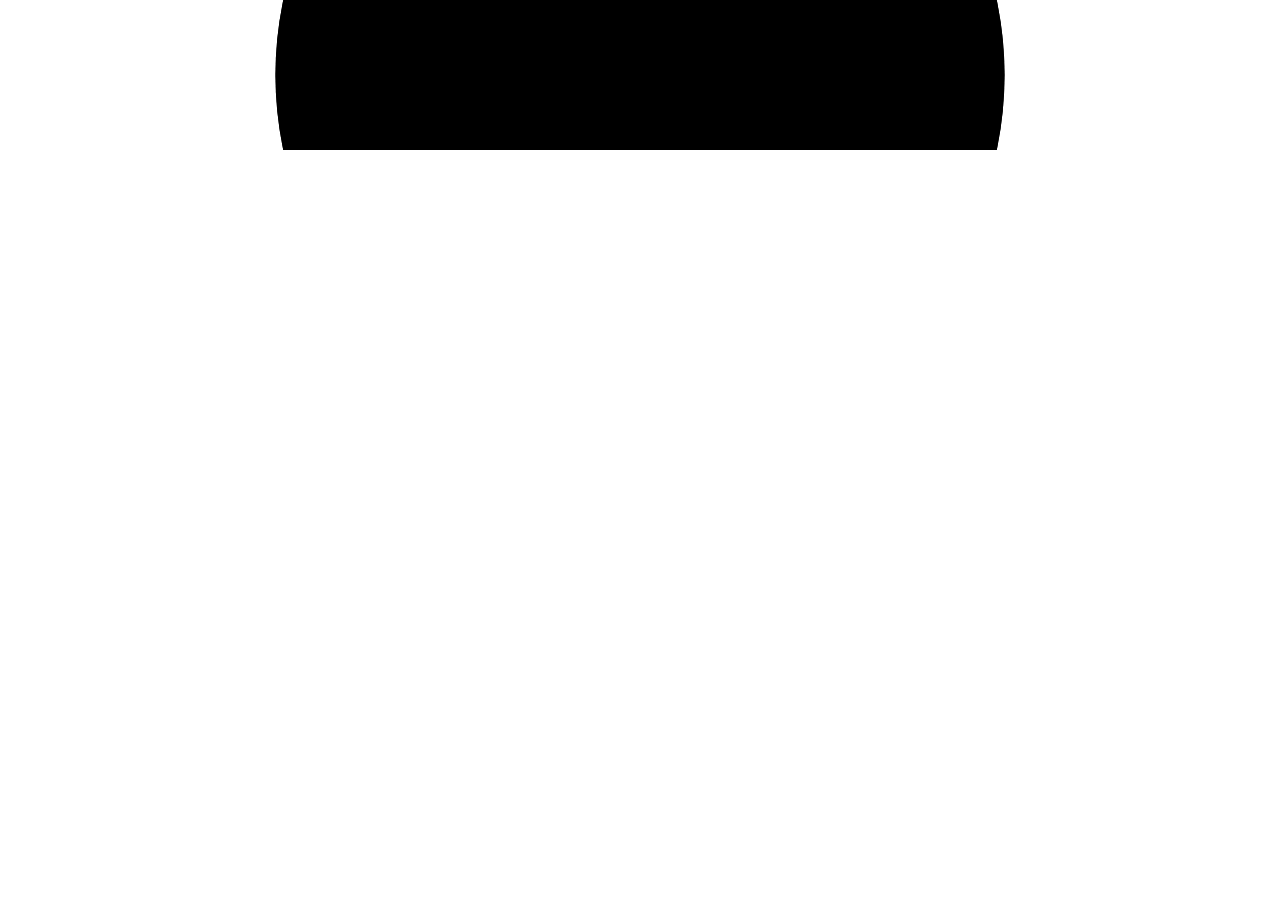
==== index.html @ e3260242 "Deploy Blazor WASM with fixed Bootstrap" ====
<!DOCTYPE html>
<html lang="en">

<head>
    <meta charset="utf-8" />
    <meta name="viewport" content="width=device-width, initial-scale=1.0" />
    <title>BlazorWebAssemblyApp</title>
    <!--<base href="https://ErrorGuyWithGun.github.io/MyBlazorApp/" />-->
    <!--<base href="/MyBlazorApp/" />-->
      <base href="/" />  
    <link href="https://cdn.jsdelivr.net/npm/bootstrap@5.3.0/dist/css/bootstrap.min.css" rel="stylesheet">
    <script src="https://cdn.jsdelivr.net/npm/bootstrap@5.3.0/dist/js/bootstrap.bundle.min.js"></script>
    <!-- <script src="/MyBlazorApp/lib/bootstrap/js/bootstrap.bundle.min.js"></script>
    <script src="/MyBlazorApp/_framework/blazor.webassembly.js"></script> -->
    <link rel="stylesheet" href="css/app.css" />
    <link rel="stylesheet" href="css/site.css" />
    <link rel="stylesheet" href="css/img-bg.css" />
    <!-- If you add any scoped CSS files, uncomment the following to load them
    <link href="BlazorWebAssemblyApp.styles.css" rel="stylesheet" /> -->
    <link href="manifest.webmanifest" rel="manifest" />
    <link rel="apple-touch-icon" sizes="512x512" href="icon-512.png" />
    <link rel="apple-touch-icon" sizes="192x192" href="icon-192.png" />
</head>

<body>
    <div id="app">
        <svg class="loading-progress">
            <circle r="40%" cx="50%" cy="50%" />
            <circle r="40%" cx="50%" cy="50%" />
        </svg>
        <div class="loading-progress-text"></div>
    </div>

    <div id="blazor-error-ui">
        An unhandled error has occurred.
        <a href="." class="reload">Reload</a>
        <span class="dismiss">🗙</span>
    </div>
    <script src="_framework/blazor.webassembly.js"></script>
    <script>navigator.serviceWorker.register('service-worker.js');</script>
</body>

</html>
---- css/site.css ----
.text {
    font-size: 15px;
}



.fullscreen {
    position: absolute;
    top: 0;
    left: 0;
    bottom: 0;
    right: 0;
    height: 100vh;
    width: 100vw;
}

html {
  font-size: 14px;
}

@media (min-width: 768px) {
  html {
    font-size: 16px;
  }
}

.btn:focus, .btn:active:focus, .btn-link.nav-link:focus, .form-control:focus, .form-check-input:focus {
  box-shadow: 0 0 0 0.1rem white, 0 0 0 0.25rem #258cfb;

}

html, body {
    height: 100%;
    margin: 0;
    padding: 0;
    overflow-x: hidden;
}

#app {
    min-height: 100vh;
    display: flex;
    flex-direction: column;
}

.column {
    float: left;
    padding-top: 10%;
    padding-left: 10%;

}

.half {
    float: left;
    width: 40vw;
    height:15vh;
}

@media (max-width: 1000px) {
    .half {
        width: 60vw;
    }

}

.footer {
    float: left;
    width: 40vw;
}
---- css/img-bg.css ----
﻿.last {
    background-image: url("../assets/Background.png");
    height: 100vh;
    float: right;
    width: 50%;
}

@media (max-width: 1000px) {
    .last {
        background-image: unset;
        width: 0%;
        height: unset;
    }
}
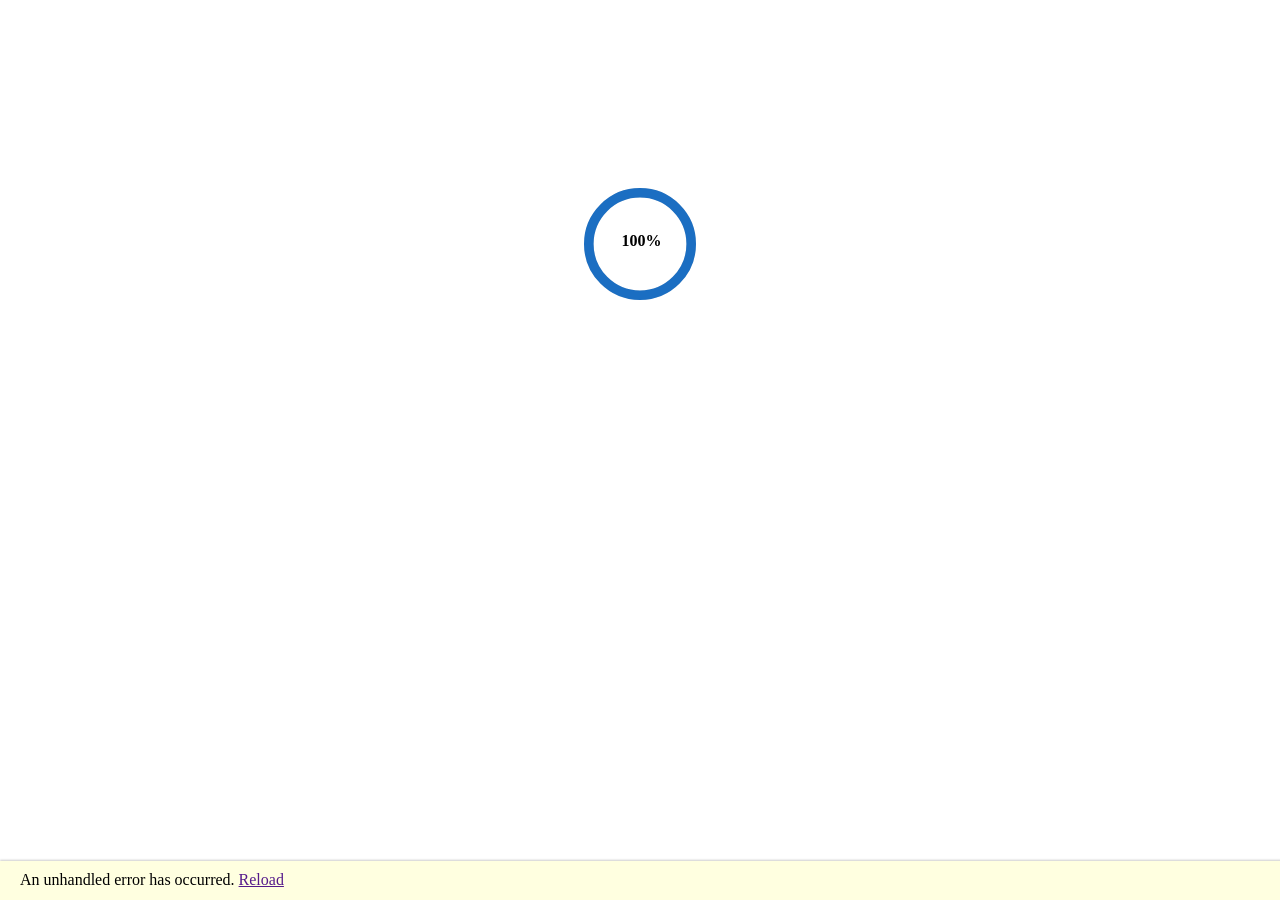
==== commit 14ce25ad: "Deploy Blazor WASM with fixed Bootstrap" ====
--- a/index.html
+++ b/index.html
@@ -4,22 +4,12 @@
 <head>
     <meta charset="utf-8" />
     <meta name="viewport" content="width=device-width, initial-scale=1.0" />
-    <title>BlazorWebAssemblyApp</title>
-    <!--<base href="https://ErrorGuyWithGun.github.io/MyBlazorApp/" />-->
-    <!--<base href="/MyBlazorApp/" />-->
-      <base href="/" />  
-    <link href="https://cdn.jsdelivr.net/npm/bootstrap@5.3.0/dist/css/bootstrap.min.css" rel="stylesheet">
-    <script src="https://cdn.jsdelivr.net/npm/bootstrap@5.3.0/dist/js/bootstrap.bundle.min.js"></script>
-    <!-- <script src="/MyBlazorApp/lib/bootstrap/js/bootstrap.bundle.min.js"></script>
-    <script src="/MyBlazorApp/_framework/blazor.webassembly.js"></script> -->
+    <title>BlazorApp1</title>
+    <base href="https://ErrorGuyWithGun.github.io/MyBlazorApp/" />
+    <!--<base href="/" />-->
     <link rel="stylesheet" href="css/app.css" />
-    <link rel="stylesheet" href="css/site.css" />
-    <link rel="stylesheet" href="css/img-bg.css" />
     <!-- If you add any scoped CSS files, uncomment the following to load them
-    <link href="BlazorWebAssemblyApp.styles.css" rel="stylesheet" /> -->
-    <link href="manifest.webmanifest" rel="manifest" />
-    <link rel="apple-touch-icon" sizes="512x512" href="icon-512.png" />
-    <link rel="apple-touch-icon" sizes="192x192" href="icon-192.png" />
+    <link href="BlazorApp1.styles.css" rel="stylesheet" /> -->
 </head>
 
 <body>
@@ -33,11 +23,10 @@
 
     <div id="blazor-error-ui">
         An unhandled error has occurred.
-        <a href="." class="reload">Reload</a>
-        <span class="dismiss">🗙</span>
+        <a href="" class="reload">Reload</a>
+        <a class="dismiss">🗙</a>
     </div>
     <script src="_framework/blazor.webassembly.js"></script>
-    <script>navigator.serviceWorker.register('service-worker.js');</script>
 </body>
 
 </html>
--- a/css/app.css
+++ b/css/app.css
@@ -0,0 +1,77 @@
+.valid.modified:not([type=checkbox]) {
+    outline: 1px solid #26b050;
+}
+
+.invalid {
+    outline: 1px solid red;
+}
+
+.validation-message {
+    color: red;
+}
+
+#blazor-error-ui {
+    background: lightyellow;
+    bottom: 0;
+    box-shadow: 0 -1px 2px rgba(0, 0, 0, 0.2);
+    display: none;
+    left: 0;
+    padding: 0.6rem 1.25rem 0.7rem 1.25rem;
+    position: fixed;
+    width: 100%;
+    z-index: 1000;
+}
+
+    #blazor-error-ui .dismiss {
+        cursor: pointer;
+        position: absolute;
+        right: 0.75rem;
+        top: 0.5rem;
+    }
+
+.blazor-error-boundary {
+    background: url([data-uri]) no-repeat 1rem/1.8rem, #b32121;
+    padding: 1rem 1rem 1rem 3.7rem;
+    color: white;
+}
+
+    .blazor-error-boundary::after {
+        content: "An error has occurred."
+    }
+
+.loading-progress {
+    position: relative;
+    display: block;
+    width: 8rem;
+    height: 8rem;
+    margin: 20vh auto 1rem auto;
+}
+
+    .loading-progress circle {
+        fill: none;
+        stroke: #e0e0e0;
+        stroke-width: 0.6rem;
+        transform-origin: 50% 50%;
+        transform: rotate(-90deg);
+    }
+
+        .loading-progress circle:last-child {
+            stroke: #1b6ec2;
+            stroke-dasharray: calc(3.141 * var(--blazor-load-percentage, 0%) * 0.8), 500%;
+            transition: stroke-dasharray 0.05s ease-in-out;
+        }
+
+.loading-progress-text {
+    position: absolute;
+    text-align: center;
+    font-weight: bold;
+    inset: calc(20vh + 3.25rem) 0 auto 0.2rem;
+}
+
+    .loading-progress-text:after {
+        content: var(--blazor-load-percentage-text, "Loading");
+    }
+
+code {
+    color: #c02d76;
+}
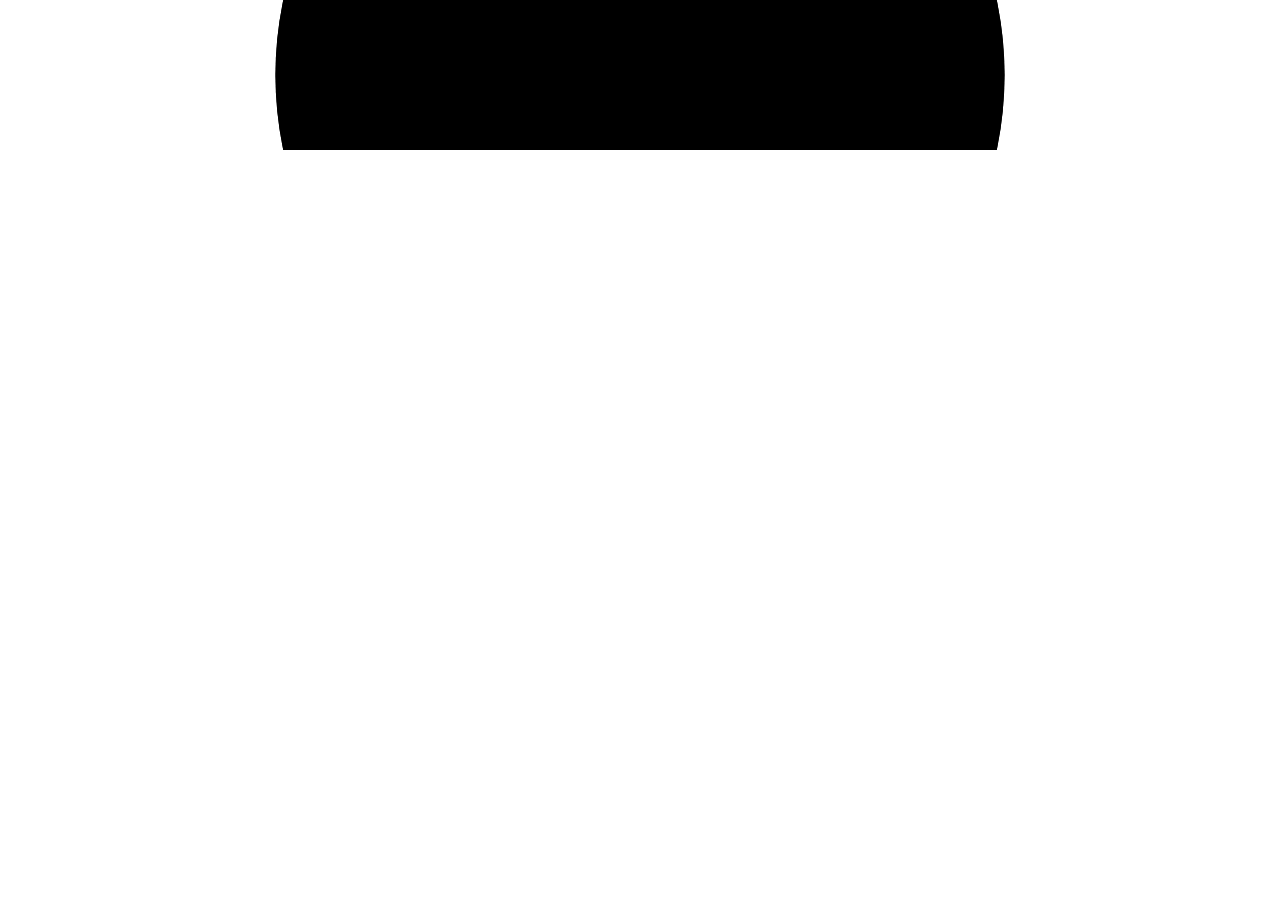
==== commit c92fc663: "Deploy Blazor WASM with fixed Bootstrap" ====
--- a/index.html
+++ b/index.html
@@ -4,12 +4,22 @@
 <head>
     <meta charset="utf-8" />
     <meta name="viewport" content="width=device-width, initial-scale=1.0" />
-    <title>BlazorApp1</title>
+    <title>BlazorWebAssemblyApp</title>
     <base href="https://ErrorGuyWithGun.github.io/MyBlazorApp/" />
-    <!--<base href="/" />-->
+    <!--<base href="/MyBlazorApp/" />-->
+     <!-- <base href="/" />  -->
+    <link href="https://cdn.jsdelivr.net/npm/bootstrap@5.3.0/dist/css/bootstrap.min.css" rel="stylesheet">
+    <script src="https://cdn.jsdelivr.net/npm/bootstrap@5.3.0/dist/js/bootstrap.bundle.min.js"></script>
+    <!-- <script src="/MyBlazorApp/lib/bootstrap/js/bootstrap.bundle.min.js"></script>
+    <script src="/MyBlazorApp/_framework/blazor.webassembly.js"></script> -->
     <link rel="stylesheet" href="css/app.css" />
+    <link rel="stylesheet" href="css/site.css" />
+    <link rel="stylesheet" href="css/img-bg.css" />
     <!-- If you add any scoped CSS files, uncomment the following to load them
-    <link href="BlazorApp1.styles.css" rel="stylesheet" /> -->
+    <link href="BlazorWebAssemblyApp.styles.css" rel="stylesheet" /> -->
+    <link href="manifest.webmanifest" rel="manifest" />
+    <link rel="apple-touch-icon" sizes="512x512" href="icon-512.png" />
+    <link rel="apple-touch-icon" sizes="192x192" href="icon-192.png" />
 </head>
 
 <body>
@@ -23,10 +33,11 @@
 
     <div id="blazor-error-ui">
         An unhandled error has occurred.
-        <a href="" class="reload">Reload</a>
-        <a class="dismiss">🗙</a>
+        <a href="." class="reload">Reload</a>
+        <span class="dismiss">🗙</span>
     </div>
     <script src="_framework/blazor.webassembly.js"></script>
+    <script>navigator.serviceWorker.register('service-worker.js');</script>
 </body>
 
 </html>
--- a/css/site.css
+++ b/css/site.css
@@ -0,0 +1,68 @@
+.text {
+    font-size: 15px;
+}
+
+
+
+.fullscreen {
+    position: absolute;
+    top: 0;
+    left: 0;
+    bottom: 0;
+    right: 0;
+    height: 100vh;
+    width: 100vw;
+}
+
+html {
+  font-size: 14px;
+}
+
+@media (min-width: 768px) {
+  html {
+    font-size: 16px;
+  }
+}
+
+.btn:focus, .btn:active:focus, .btn-link.nav-link:focus, .form-control:focus, .form-check-input:focus {
+  box-shadow: 0 0 0 0.1rem white, 0 0 0 0.25rem #258cfb;
+
+}
+
+html, body {
+    height: 100%;
+    margin: 0;
+    padding: 0;
+    overflow-x: hidden;
+}
+
+#app {
+    min-height: 100vh;
+    display: flex;
+    flex-direction: column;
+}
+
+.column {
+    float: left;
+    padding-top: 10%;
+    padding-left: 10%;
+
+}
+
+.half {
+    float: left;
+    width: 40vw;
+    height:15vh;
+}
+
+@media (max-width: 1000px) {
+    .half {
+        width: 60vw;
+    }
+
+}
+
+.footer {
+    float: left;
+    width: 40vw;
+}
--- a/css/img-bg.css
+++ b/css/img-bg.css
@@ -0,0 +1,14 @@
+﻿.last {
+    background-image: url("../assets/Background.png");
+    height: 100vh;
+    float: right;
+    width: 50%;
+}
+
+@media (max-width: 1000px) {
+    .last {
+        background-image: unset;
+        width: 0%;
+        height: unset;
+    }
+}
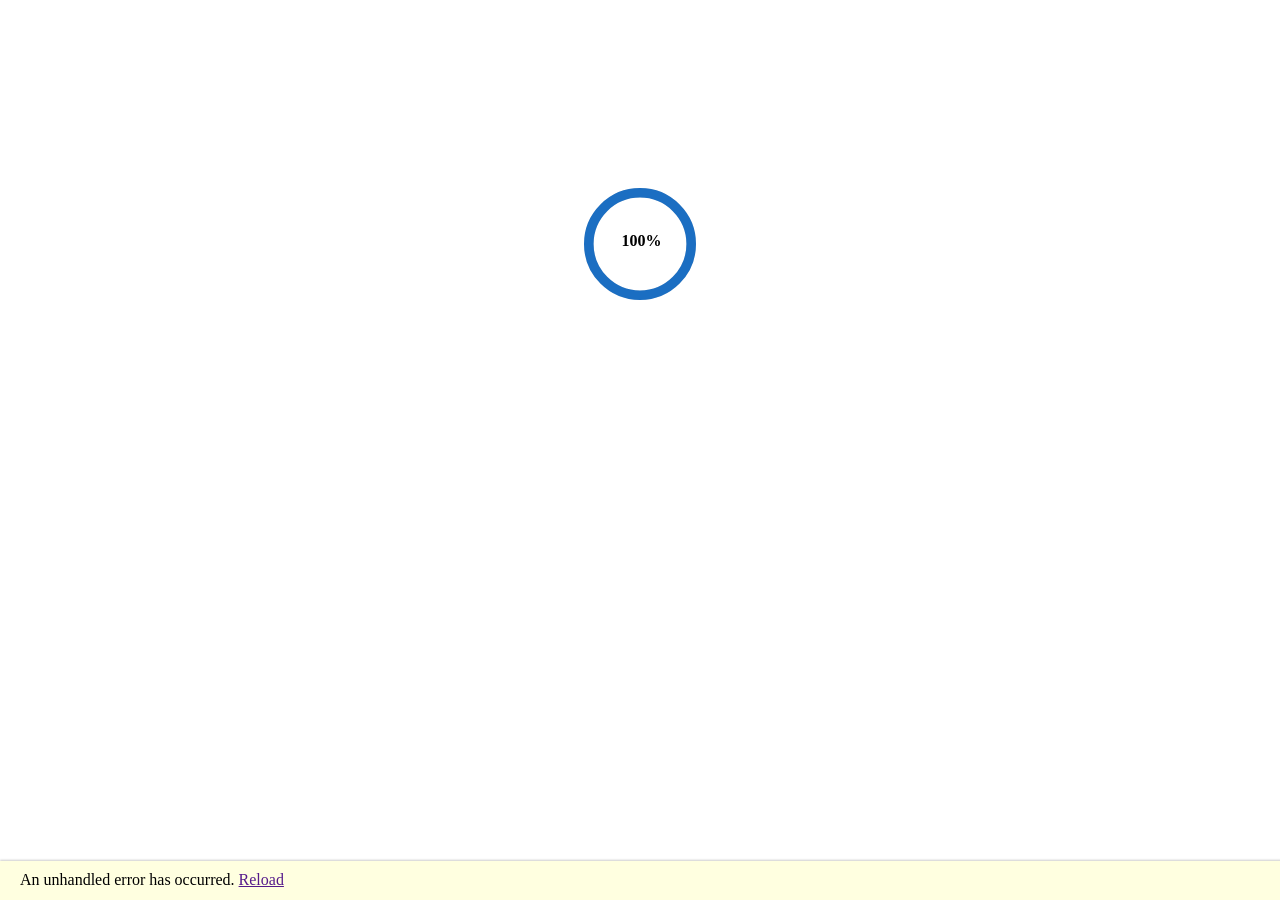
==== commit 6d7c4d71: "Deploy Blazor WASM with fixed Bootstrap" ====
--- a/index.html
+++ b/index.html
@@ -4,22 +4,12 @@
 <head>
     <meta charset="utf-8" />
     <meta name="viewport" content="width=device-width, initial-scale=1.0" />
-    <title>BlazorWebAssemblyApp</title>
+    <title>BlazorApp1</title>
     <base href="https://ErrorGuyWithGun.github.io/MyBlazorApp/" />
-    <!--<base href="/MyBlazorApp/" />-->
-     <!-- <base href="/" />  -->
-    <link href="https://cdn.jsdelivr.net/npm/bootstrap@5.3.0/dist/css/bootstrap.min.css" rel="stylesheet">
-    <script src="https://cdn.jsdelivr.net/npm/bootstrap@5.3.0/dist/js/bootstrap.bundle.min.js"></script>
-    <!-- <script src="/MyBlazorApp/lib/bootstrap/js/bootstrap.bundle.min.js"></script>
-    <script src="/MyBlazorApp/_framework/blazor.webassembly.js"></script> -->
+    <!--<base href="/" />-->
     <link rel="stylesheet" href="css/app.css" />
-    <link rel="stylesheet" href="css/site.css" />
-    <link rel="stylesheet" href="css/img-bg.css" />
     <!-- If you add any scoped CSS files, uncomment the following to load them
-    <link href="BlazorWebAssemblyApp.styles.css" rel="stylesheet" /> -->
-    <link href="manifest.webmanifest" rel="manifest" />
-    <link rel="apple-touch-icon" sizes="512x512" href="icon-512.png" />
-    <link rel="apple-touch-icon" sizes="192x192" href="icon-192.png" />
+    <link href="BlazorApp1.styles.css" rel="stylesheet" /> -->
 </head>
 
 <body>
@@ -33,11 +23,10 @@
 
     <div id="blazor-error-ui">
         An unhandled error has occurred.
-        <a href="." class="reload">Reload</a>
-        <span class="dismiss">🗙</span>
+        <a href="" class="reload">Reload</a>
+        <a class="dismiss">🗙</a>
     </div>
     <script src="_framework/blazor.webassembly.js"></script>
-    <script>navigator.serviceWorker.register('service-worker.js');</script>
 </body>
 
 </html>
--- a/css/app.css
+++ b/css/app.css
@@ -0,0 +1,77 @@
+.valid.modified:not([type=checkbox]) {
+    outline: 1px solid #26b050;
+}
+
+.invalid {
+    outline: 1px solid red;
+}
+
+.validation-message {
+    color: red;
+}
+
+#blazor-error-ui {
+    background: lightyellow;
+    bottom: 0;
+    box-shadow: 0 -1px 2px rgba(0, 0, 0, 0.2);
+    display: none;
+    left: 0;
+    padding: 0.6rem 1.25rem 0.7rem 1.25rem;
+    position: fixed;
+    width: 100%;
+    z-index: 1000;
+}
+
+    #blazor-error-ui .dismiss {
+        cursor: pointer;
+        position: absolute;
+        right: 0.75rem;
+        top: 0.5rem;
+    }
+
+.blazor-error-boundary {
+    background: url([data-uri]) no-repeat 1rem/1.8rem, #b32121;
+    padding: 1rem 1rem 1rem 3.7rem;
+    color: white;
+}
+
+    .blazor-error-boundary::after {
+        content: "An error has occurred."
+    }
+
+.loading-progress {
+    position: relative;
+    display: block;
+    width: 8rem;
+    height: 8rem;
+    margin: 20vh auto 1rem auto;
+}
+
+    .loading-progress circle {
+        fill: none;
+        stroke: #e0e0e0;
+        stroke-width: 0.6rem;
+        transform-origin: 50% 50%;
+        transform: rotate(-90deg);
+    }
+
+        .loading-progress circle:last-child {
+            stroke: #1b6ec2;
+            stroke-dasharray: calc(3.141 * var(--blazor-load-percentage, 0%) * 0.8), 500%;
+            transition: stroke-dasharray 0.05s ease-in-out;
+        }
+
+.loading-progress-text {
+    position: absolute;
+    text-align: center;
+    font-weight: bold;
+    inset: calc(20vh + 3.25rem) 0 auto 0.2rem;
+}
+
+    .loading-progress-text:after {
+        content: var(--blazor-load-percentage-text, "Loading");
+    }
+
+code {
+    color: #c02d76;
+}
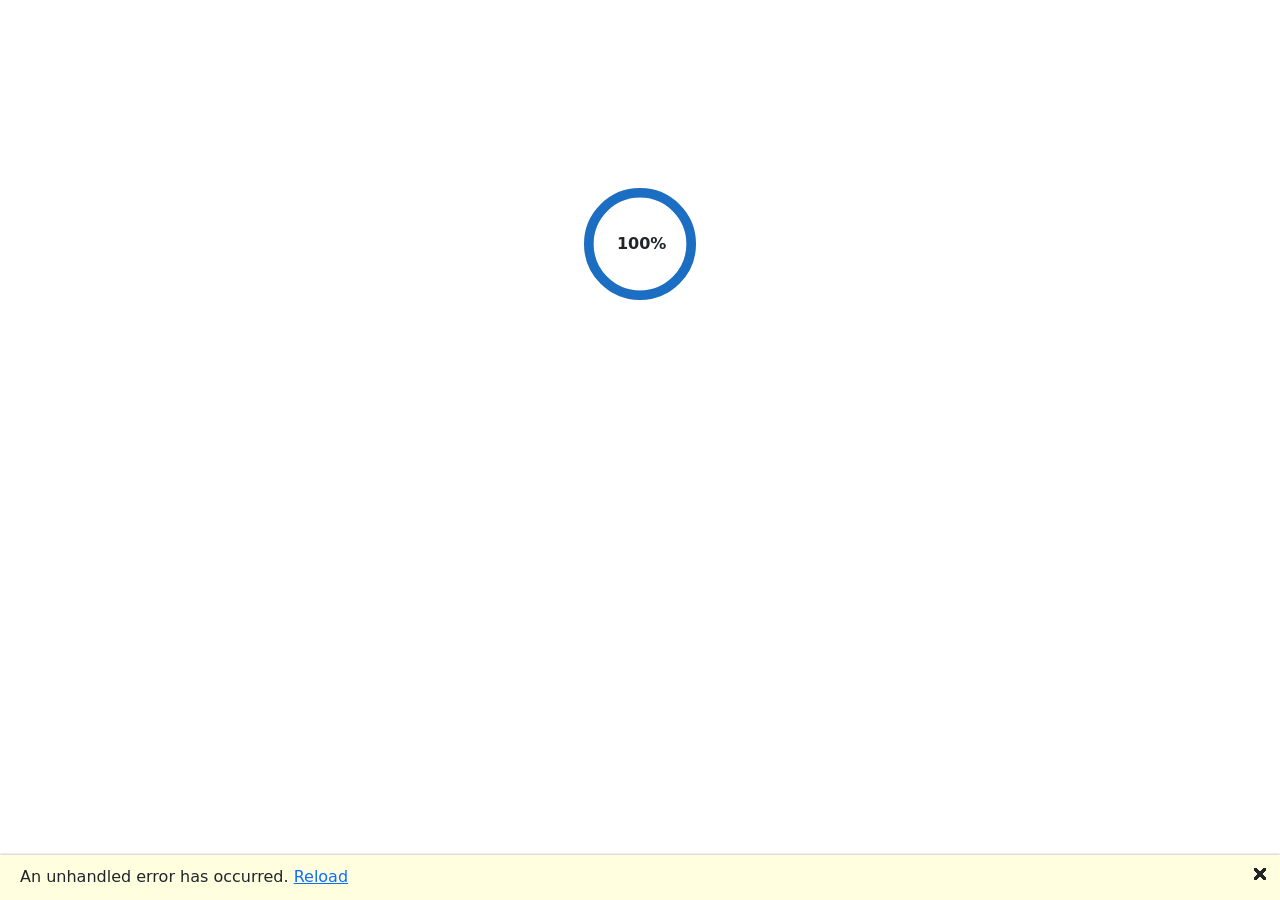
==== commit d67b6540: "Deploy Blazor WASM with fixed Bootstrap" ====
--- a/index.html
+++ b/index.html
@@ -4,12 +4,22 @@
 <head>
     <meta charset="utf-8" />
     <meta name="viewport" content="width=device-width, initial-scale=1.0" />
-    <title>BlazorApp1</title>
+    <title>BlazorWebAssemblyApp</title>
     <base href="https://ErrorGuyWithGun.github.io/MyBlazorApp/" />
-    <!--<base href="/" />-->
+    <!--<base href="/MyBlazorApp/" />-->
+    <!--<base href="/" />-->  
+    <link href="https://cdn.jsdelivr.net/npm/bootstrap@5.3.0/dist/css/bootstrap.min.css" rel="stylesheet">
+    <script src="https://cdn.jsdelivr.net/npm/bootstrap@5.3.0/dist/js/bootstrap.bundle.min.js"></script>
+    <!-- <script src="/MyBlazorApp/lib/bootstrap/js/bootstrap.bundle.min.js"></script>
+    <script src="/MyBlazorApp/_framework/blazor.webassembly.js"></script> -->
     <link rel="stylesheet" href="css/app.css" />
+    <link rel="stylesheet" href="css/site.css" />
+    <link rel="stylesheet" href="css/img-bg.css" />
     <!-- If you add any scoped CSS files, uncomment the following to load them
-    <link href="BlazorApp1.styles.css" rel="stylesheet" /> -->
+    <link href="BlazorWebAssemblyApp.styles.css" rel="stylesheet" /> -->
+    <link href="manifest.webmanifest" rel="manifest" />
+    <link rel="apple-touch-icon" sizes="512x512" href="icon-512.png" />
+    <link rel="apple-touch-icon" sizes="192x192" href="icon-192.png" />
 </head>
 
 <body>
@@ -23,10 +33,11 @@
 
     <div id="blazor-error-ui">
         An unhandled error has occurred.
-        <a href="" class="reload">Reload</a>
-        <a class="dismiss">🗙</a>
+        <a href="." class="reload">Reload</a>
+        <span class="dismiss">🗙</span>
     </div>
     <script src="_framework/blazor.webassembly.js"></script>
+    <script>navigator.serviceWorker.register('service-worker.js');</script>
 </body>
 
 </html>
--- a/css/site.css
+++ b/css/site.css
@@ -0,0 +1,68 @@
+.text {
+    font-size: 15px;
+}
+
+
+
+.fullscreen {
+    position: absolute;
+    top: 0;
+    left: 0;
+    bottom: 0;
+    right: 0;
+    height: 100vh;
+    width: 100vw;
+}
+
+html {
+  font-size: 14px;
+}
+
+@media (min-width: 768px) {
+  html {
+    font-size: 16px;
+  }
+}
+
+.btn:focus, .btn:active:focus, .btn-link.nav-link:focus, .form-control:focus, .form-check-input:focus {
+  box-shadow: 0 0 0 0.1rem white, 0 0 0 0.25rem #258cfb;
+
+}
+
+html, body {
+    height: 100%;
+    margin: 0;
+    padding: 0;
+    overflow-x: hidden;
+}
+
+#app {
+    min-height: 100vh;
+    display: flex;
+    flex-direction: column;
+}
+
+.column {
+    float: left;
+    padding-top: 10%;
+    padding-left: 10%;
+
+}
+
+.half {
+    float: left;
+    width: 40vw;
+    height:15vh;
+}
+
+@media (max-width: 1000px) {
+    .half {
+        width: 60vw;
+    }
+
+}
+
+.footer {
+    float: left;
+    width: 40vw;
+}
--- a/css/img-bg.css
+++ b/css/img-bg.css
@@ -0,0 +1,14 @@
+﻿.last {
+    background-image: url("../assets/Background.png");
+    height: 100vh;
+    float: right;
+    width: 50%;
+}
+
+@media (max-width: 1000px) {
+    .last {
+        background-image: unset;
+        width: 0%;
+        height: unset;
+    }
+}
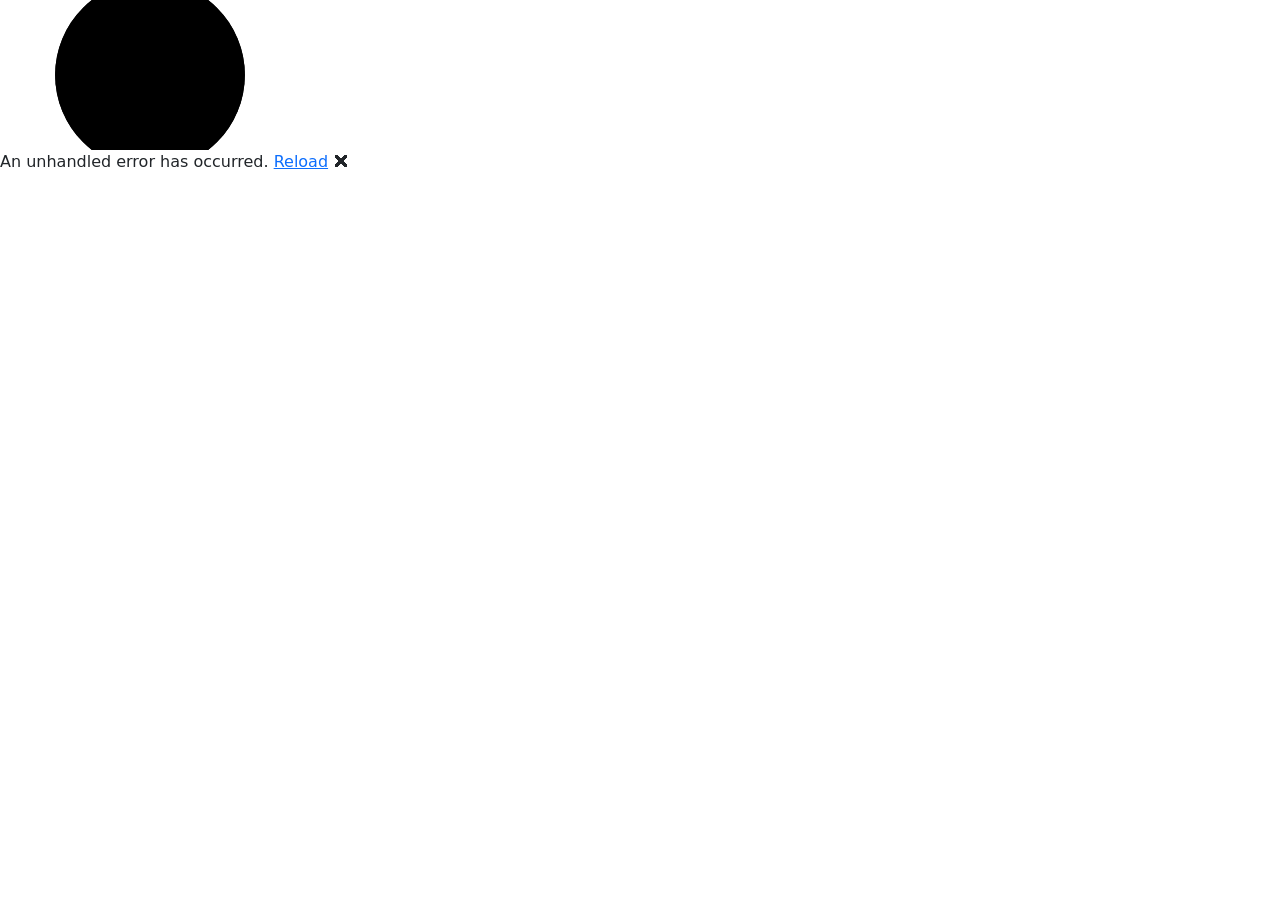
==== commit 90ba4279: "Deploy Blazor WASM with fixed Bootstrap" ====
--- a/index.html
+++ b/index.html
@@ -5,8 +5,8 @@
     <meta charset="utf-8" />
     <meta name="viewport" content="width=device-width, initial-scale=1.0" />
     <title>BlazorWebAssemblyApp</title>
-    <base href="https://ErrorGuyWithGun.github.io/MyBlazorApp/" />
-    <!--<base href="/MyBlazorApp/" />-->
+    <!--<base href="https://ErrorGuyWithGun.github.io/MyBlazorApp/" />-->
+    <base href="/MyBlazorApp/" />
     <!--<base href="/" />-->  
     <link href="https://cdn.jsdelivr.net/npm/bootstrap@5.3.0/dist/css/bootstrap.min.css" rel="stylesheet">
     <script src="https://cdn.jsdelivr.net/npm/bootstrap@5.3.0/dist/js/bootstrap.bundle.min.js"></script>
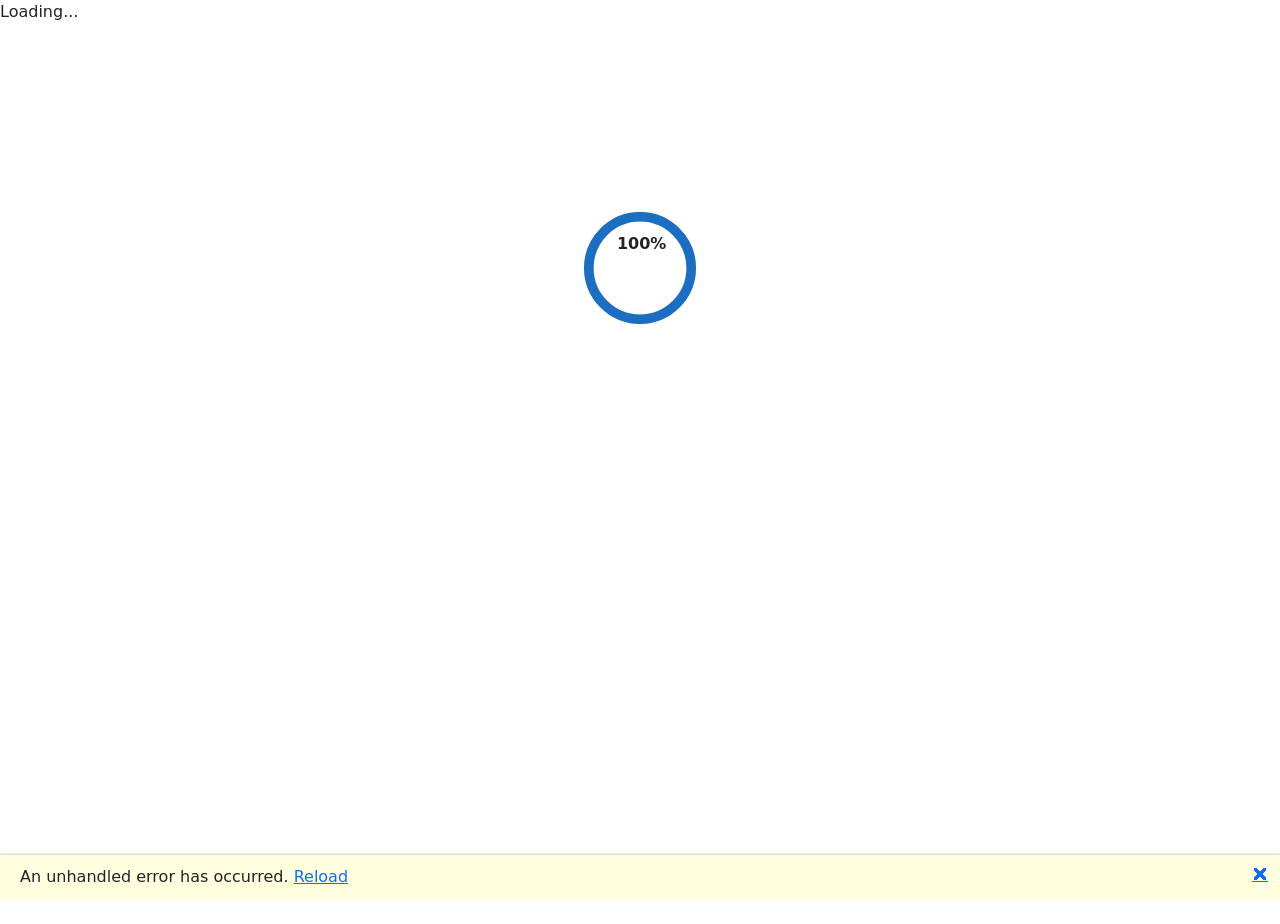
==== commit 15411840: "Deploy Blazor WASM with fixed Bootstrap" ====
--- a/index.html
+++ b/index.html
@@ -5,8 +5,8 @@
     <meta charset="utf-8" />
     <meta name="viewport" content="width=device-width, initial-scale=1.0" />
     <title>BlazorWebAssemblyApp</title>
-    <!--<base href="https://ErrorGuyWithGun.github.io/MyBlazorApp/" />-->
-    <base href="/MyBlazorApp/" />
+    <base href="https://ErrorGuyWithGun.github.io/MyBlazorApp/" />
+    <!--<base href="/MyBlazorApp/" />-->
     <!--<base href="/" />-->  
     <link href="https://cdn.jsdelivr.net/npm/bootstrap@5.3.0/dist/css/bootstrap.min.css" rel="stylesheet">
     <script src="https://cdn.jsdelivr.net/npm/bootstrap@5.3.0/dist/js/bootstrap.bundle.min.js"></script>
@@ -23,6 +23,36 @@
 </head>
 
 <body>
+    <!--TEst-->
+    <app>Loading...</app>
+    <!-- Скрипт для обработки SPA-роутинга -->
+    <script type="text/javascript">
+        // Single Page Apps for GitHub Pages
+        // https://github.com/rafrex/spa-github-pages
+        // Copyright (c) 2016 Rafael Pedicini, licensed under the MIT License
+        (function (l) {
+            if (l.search) {
+                var q = {};
+                l.search.slice(1).split('&').forEach(function (v) {
+                    var a = v.split('=');
+                    q[a[0]] = a.slice(1).join('=').replace(/~and~/g, '&');
+                });
+                if (q.p !== undefined) {
+                    window.history.replaceState(null, null,
+                        l.pathname.slice(0, -1) + (q.p || '') +
+                        (q.q ? ('?' + q.q) : '') + l.hash
+                    );
+                }
+            }
+        }(window.location));
+    </script>
+    <div id="blazor-error-ui">
+        An unhandled error has occurred.
+        <a href="" class="reload">Reload</a>
+        <a class="dismiss">🗙</a>
+    </div>
+    <script src="_framework/blazor.webassembly.js"></script>
+    <!--End Test-->
     <div id="app">
         <svg class="loading-progress">
             <circle r="40%" cx="50%" cy="50%" />
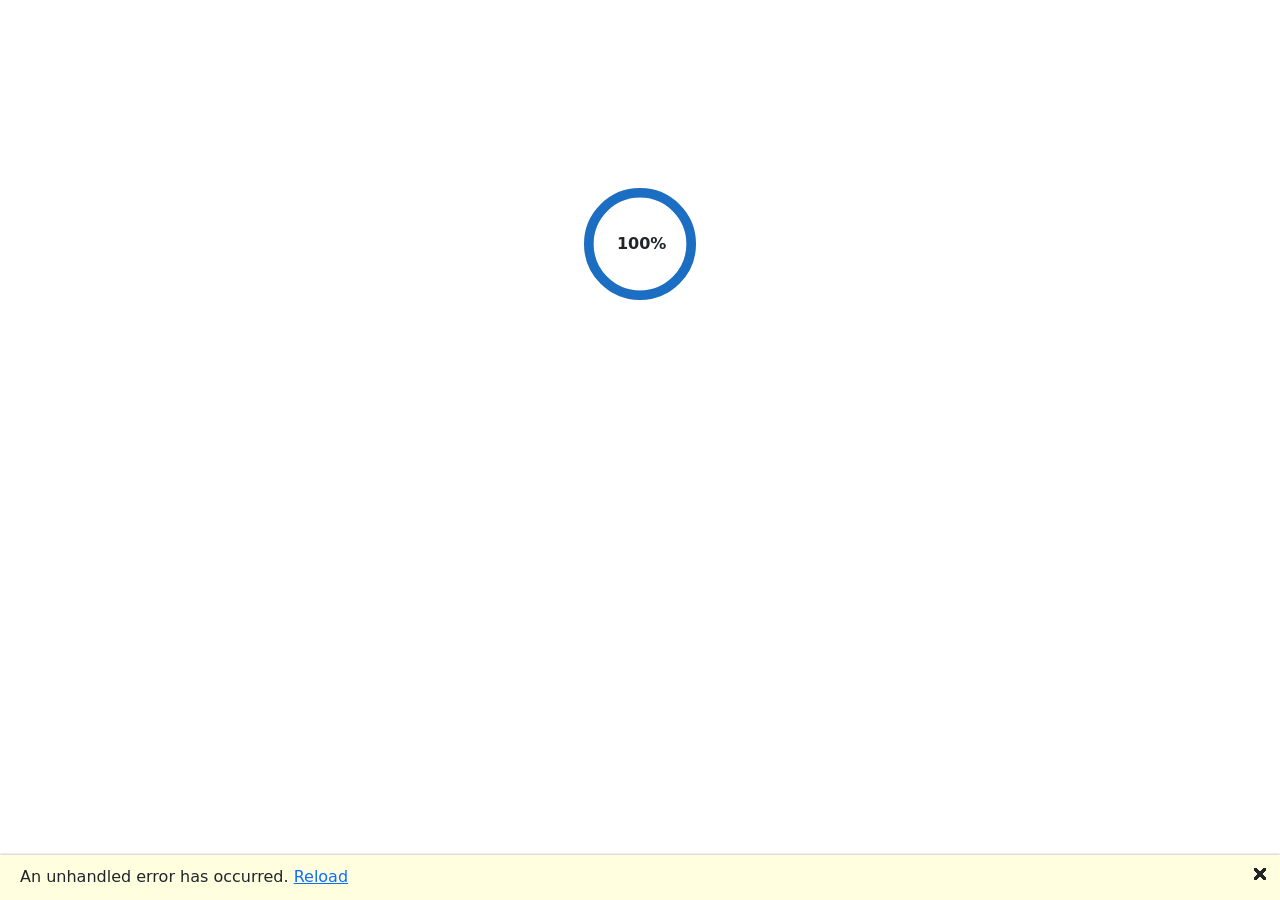
==== commit 2f6a7b08: "Deploy Blazor WASM with fixed Bootstrap" ====
--- a/index.html
+++ b/index.html
@@ -23,36 +23,13 @@
 </head>
 
 <body>
-    <!--TEst-->
-    <app>Loading...</app>
-    <!-- Скрипт для обработки SPA-роутинга -->
-    <script type="text/javascript">
-        // Single Page Apps for GitHub Pages
-        // https://github.com/rafrex/spa-github-pages
-        // Copyright (c) 2016 Rafael Pedicini, licensed under the MIT License
-        (function (l) {
-            if (l.search) {
-                var q = {};
-                l.search.slice(1).split('&').forEach(function (v) {
-                    var a = v.split('=');
-                    q[a[0]] = a.slice(1).join('=').replace(/~and~/g, '&');
-                });
-                if (q.p !== undefined) {
-                    window.history.replaceState(null, null,
-                        l.pathname.slice(0, -1) + (q.p || '') +
-                        (q.q ? ('?' + q.q) : '') + l.hash
-                    );
-                }
-            }
-        }(window.location));
-    </script>
-    <div id="blazor-error-ui">
-        An unhandled error has occurred.
-        <a href="" class="reload">Reload</a>
-        <a class="dismiss">🗙</a>
-    </div>
-    <script src="_framework/blazor.webassembly.js"></script>
-    <!--End Test-->
+    <Router AppAssembly="@typeof(Program).Assembly">
+        <Found Context="routeData">
+            <RouteView RouteData="routeData" />
+        </Found>
+    </Router>
+    <script src="_framework/blazor.web.js"></script>
+
     <div id="app">
         <svg class="loading-progress">
             <circle r="40%" cx="50%" cy="50%" />
